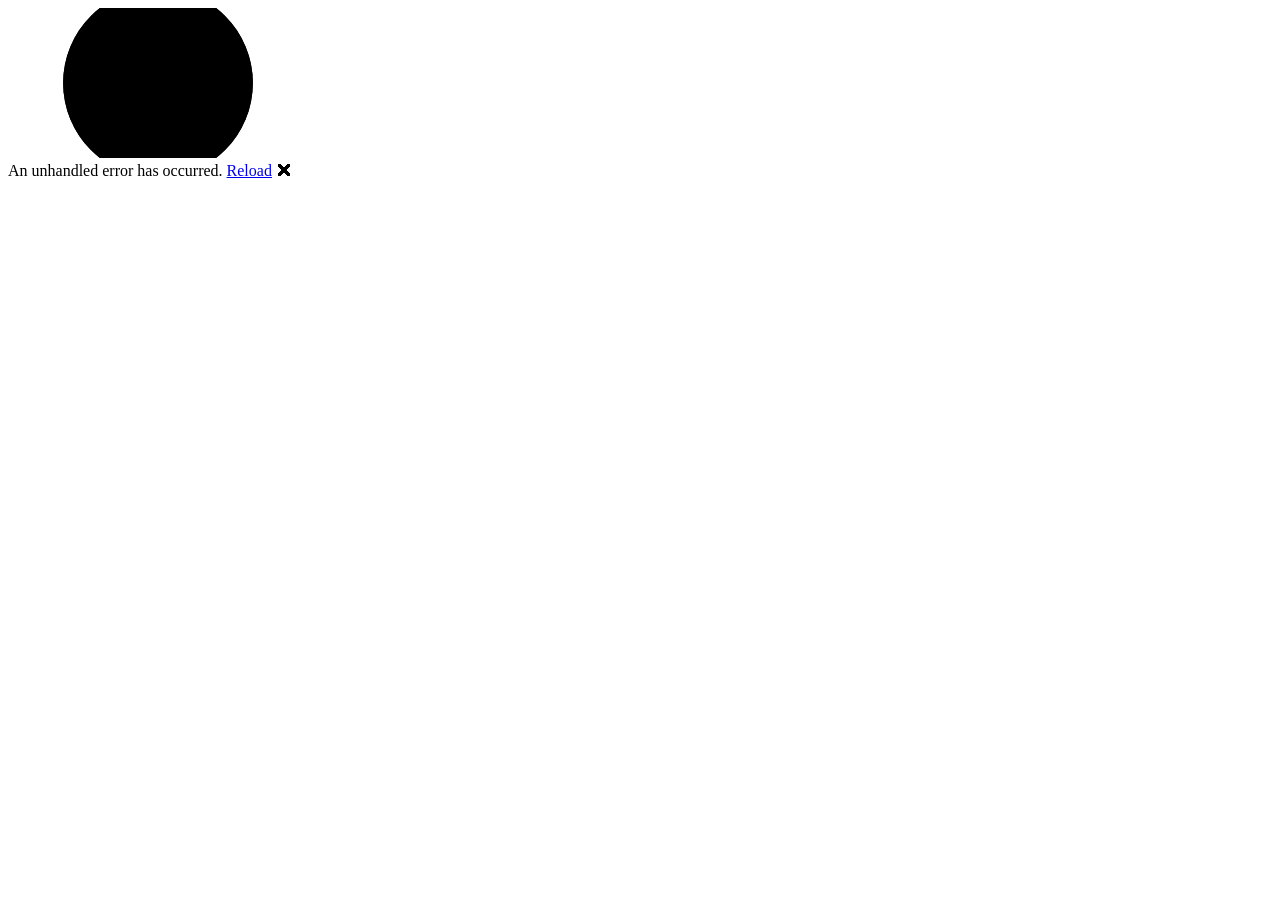
==== wwwroot/index.html @ 435dfc11 "More changes for 404.html redirecting for account/new" ====
<!DOCTYPE html>
<html lang="en">

<head>
    <meta charset="utf-8" />
    <meta name="viewport" content="width=device-width, initial-scale=1.0" />
    <title>FinPlanner</title>
    <base href="/" />
    <link rel="preload" id="webassembly" />
    <link rel="stylesheet" href="lib/bootstrap/dist/css/bootstrap.min.css" />
    <link rel="stylesheet" href="https://cdn.jsdelivr.net/npm/bootstrap-icons@1.11.1/font/bootstrap-icons.css">
    <link rel="stylesheet" href="css/app.css" />
    <link rel="icon" type="image/png" href="favicon.png" />
    <link href="FinPlanner.styles.css" rel="stylesheet" />
    <script type="importmap"></script>
    <script>
        (function () {
            var redirect = sessionStorage.redirect;
            delete sessionStorage.redirect;
            if (redirect && redirect !== location.href) {
                history.replaceState(null, null, redirect);
            }
        })();
    </script>
</head>

<body>
    <div id="app">
        <svg class="loading-progress">
            <circle r="40%" cx="50%" cy="50%" />
            <circle r="40%" cx="50%" cy="50%" />
        </svg>
        <div class="loading-progress-text"></div>
    </div>

    <div id="blazor-error-ui">
        An unhandled error has occurred.
        <a href="." class="reload">Reload</a>
        <span class="dismiss">🗙</span>
    </div>
    <script src="_framework/blazor.webassembly#[.{fingerprint}].js"></script>
</body>

</html>
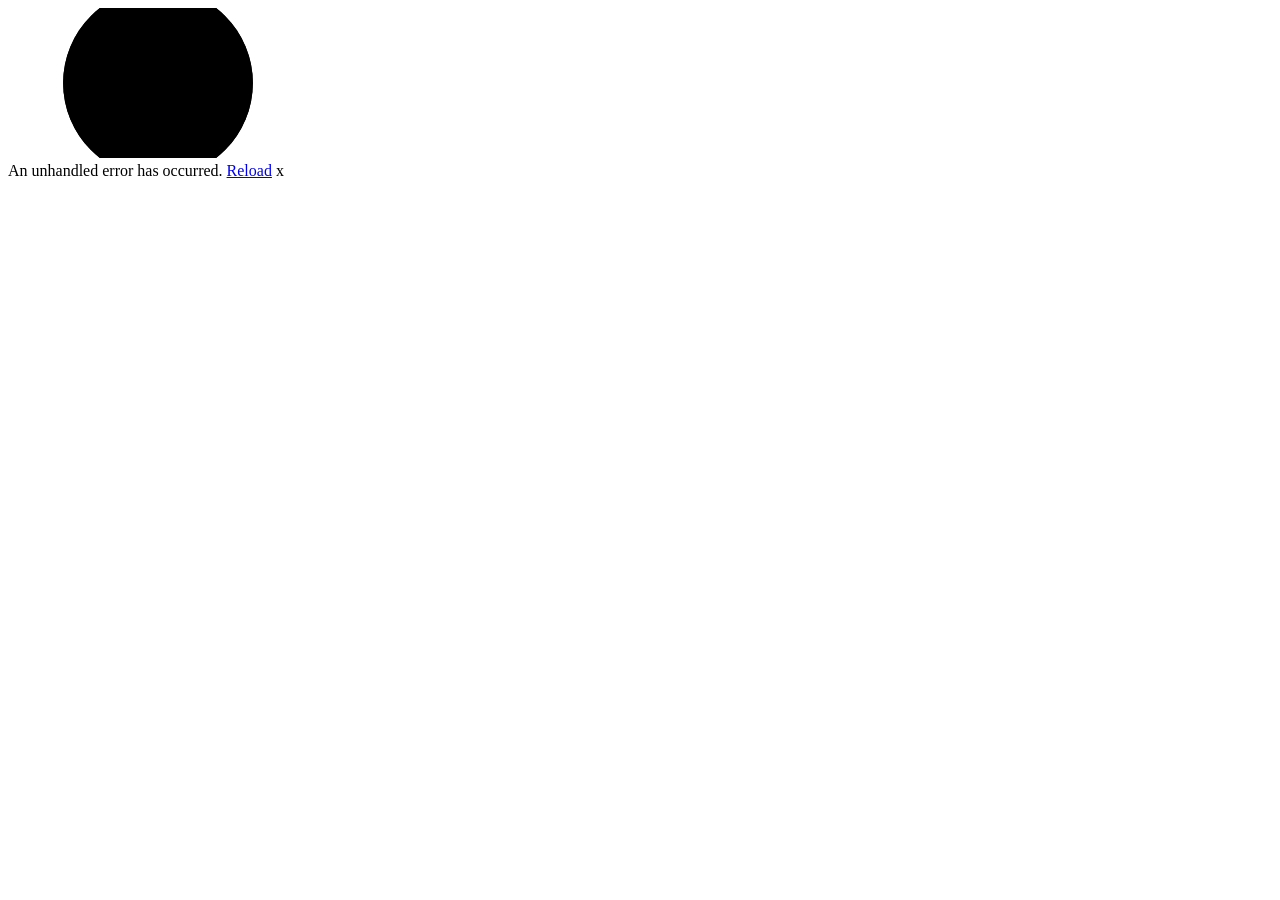
==== commit 7ee4b24f: "Add financial profile page" ====
--- a/wwwroot/index.html
+++ b/wwwroot/index.html
@@ -13,15 +13,6 @@
     <link rel="icon" type="image/png" href="favicon.png" />
     <link href="FinPlanner.styles.css" rel="stylesheet" />
     <script type="importmap"></script>
-    <script>
-        (function () {
-            var redirect = sessionStorage.redirect;
-            delete sessionStorage.redirect;
-            if (redirect && redirect !== location.href) {
-                history.replaceState(null, null, redirect);
-            }
-        })();
-    </script>
 </head>
 
 <body>
@@ -36,8 +27,32 @@
     <div id="blazor-error-ui">
         An unhandled error has occurred.
         <a href="." class="reload">Reload</a>
-        <span class="dismiss">🗙</span>
+        <span class="dismiss">x</span>
     </div>
+    <script>
+        (function () {
+            var url = new URL(window.location.href);
+            var path = url.searchParams.get("p");
+
+            if (!path) {
+                return;
+            }
+
+            var query = url.searchParams.get("q");
+            var hash = url.hash || "";
+            var newUrl = path;
+
+            if (query) {
+                newUrl += "?" + query;
+            }
+
+            if (hash) {
+                newUrl += hash;
+            }
+
+            window.history.replaceState(null, "", newUrl);
+        })();
+    </script>
     <script src="_framework/blazor.webassembly#[.{fingerprint}].js"></script>
 </body>
 
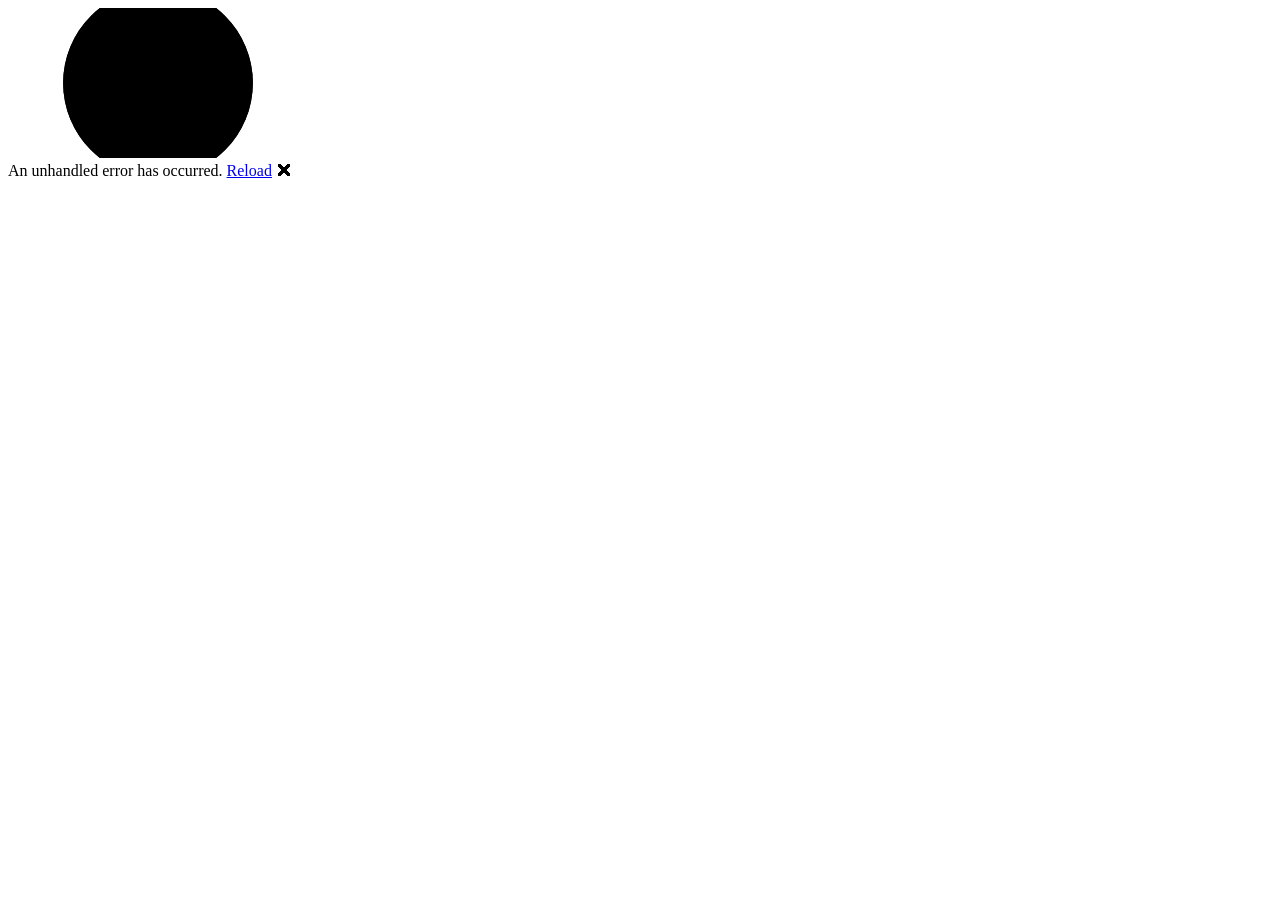
==== commit bcfe6a92: "Consolidate profile pages into Financial Profile" ====
--- a/wwwroot/index.html
+++ b/wwwroot/index.html
@@ -27,30 +27,15 @@
     <div id="blazor-error-ui">
         An unhandled error has occurred.
         <a href="." class="reload">Reload</a>
-        <span class="dismiss">x</span>
+        <span class="dismiss">🗙</span>
     </div>
     <script>
         (function () {
-            var url = new URL(window.location.href);
-            var path = url.searchParams.get("p");
-
-            if (!path) {
-                return;
+            const redirectUrl = sessionStorage.getItem('redirect');
+            if (redirectUrl) {
+                sessionStorage.removeItem('redirect');
+                history.replaceState(null, '', redirectUrl);
             }
-
-            var query = url.searchParams.get("q");
-            var hash = url.hash || "";
-            var newUrl = path;
-
-            if (query) {
-                newUrl += "?" + query;
-            }
-
-            if (hash) {
-                newUrl += hash;
-            }
-
-            window.history.replaceState(null, "", newUrl);
         })();
     </script>
     <script src="_framework/blazor.webassembly#[.{fingerprint}].js"></script>
